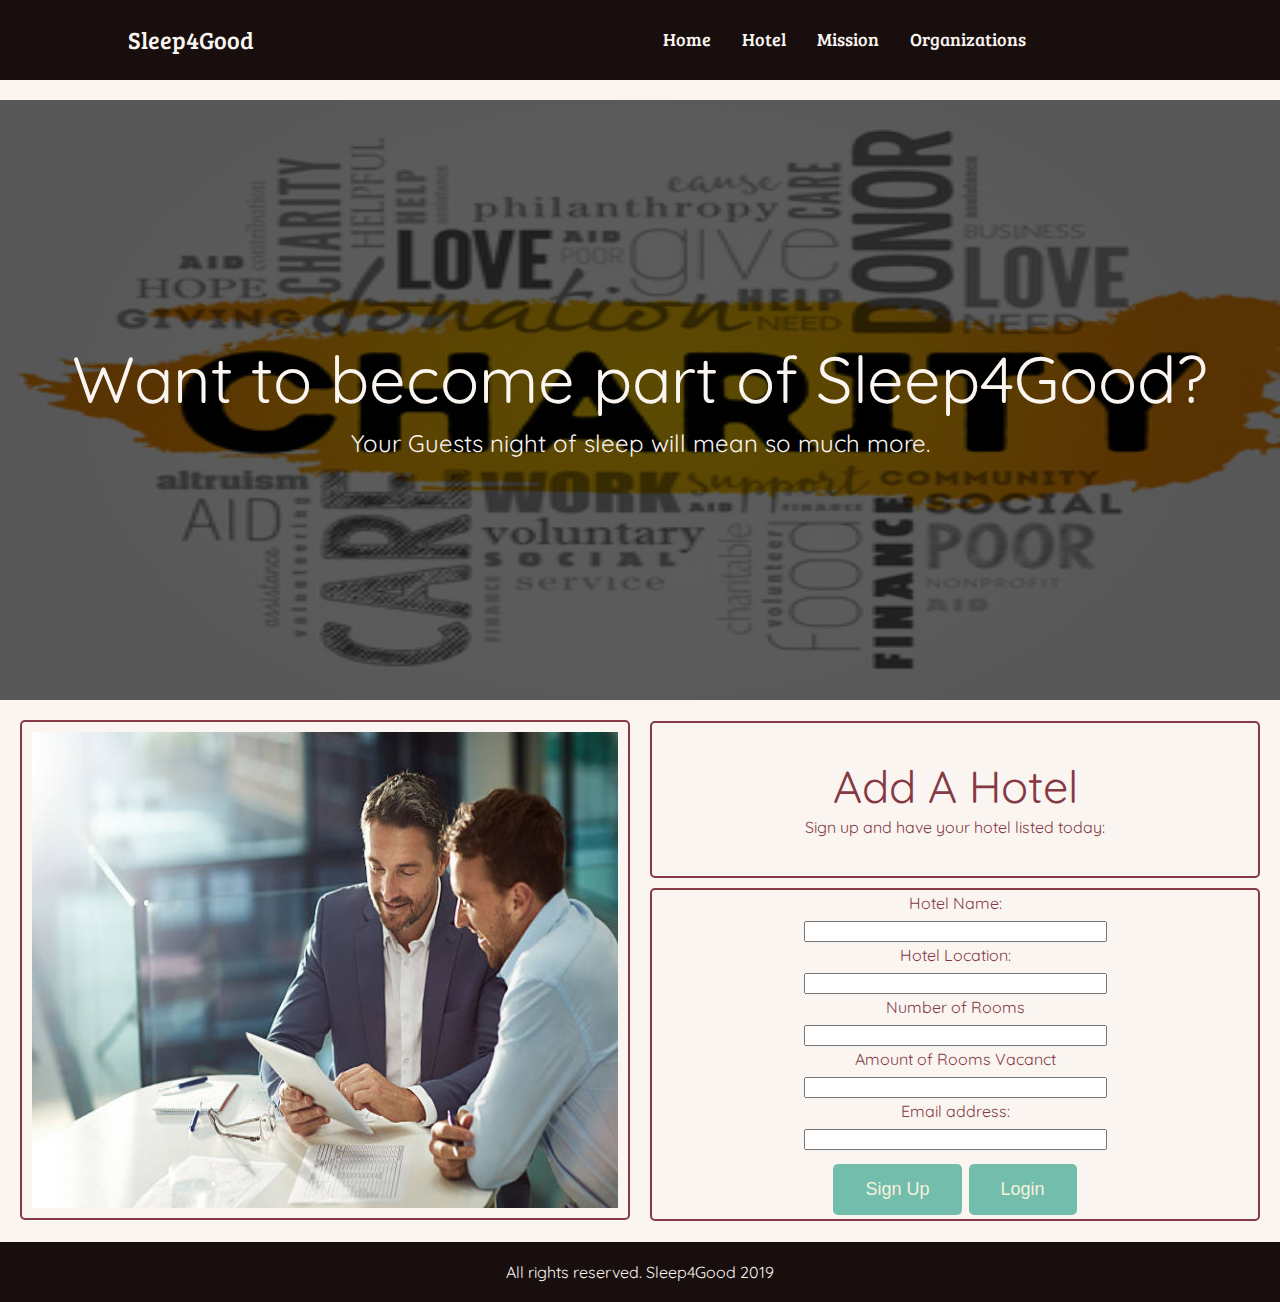
==== organizations.html @ 627f65eb "First Commit" ====
<!DOCTYPE html>
<html></html>
    <head>
        <meta charset="utf-8">
        <title>Sleep4good</title>
        <meta name="viewport" content="width=device-width, initial-scale=1">
        <link rel="stylesheet" href="css/index.css">
        <link href="https://fonts.googleapis.com/css?family=Bree+Serif|Quicksand" rel="stylesheet">
    </head>

    <body>
        <header class="header-nav header-dark">
            <h3>Sleep4Good</h3>
            <nav>
                <a href="index.html">Home</a>
                <a href="hotel.html">Hotel</a>
                <a href="our-mission.html">Mission</a>
                <a href="organizations.html">Organizations</a>
            </nav>
        </header>
        <div class="partners-container">
            <section class="section-main">
                <div>
                    <h1>Want to become part of Sleep4Good?</h1>
                    <h3>Your Guests night of sleep will mean so much more.</h3>
                </div>
            </section>
            <section class="section-join">
                <div>
                    <img src="imgs/brochure.jpg" alt="Two men working at a table together">
                </div>
                <div class="form-container">
                    <div>
                        <h2>Add A Hotel</h2>
                        <p>Sign up and have your hotel listed today:</p>
                    </div>
                    <div>
                        <form action="#">
                            <p>Hotel Name:</p><br>
                            <input type="text" name="hotel-name">
                            <br>
                            <p>Hotel Location:</p><br>
                            <input type="text" name="hotel-location">
                            <br>
                            <p>Number of Rooms</p><br>
                            <input type="text" name="hotel-rooms">
                            <br>
                            <p>Amount of Rooms Vacanct</p><br>
                            <input type="text" name="hotel-vacancy">
                            <br>
                            <p>Email address:</p><br>
                            <input type="text" name="email">
                            <br><br>
                            <button><a href="#">Sign Up</a></button>
                            <button><a href="#">Login</a></button>
                        </form>
                    </div>
                </div>
            </section>
        </div>
        <footer>
            <p>All rights reserved. Sleep4Good 2019</p>
        </footer>
    </body>
</html>
---- css/index.css ----
/* http://meyerweb.com/eric/tools/css/reset/ 
     v2.0 | 20110126
     License: none (public domain)
  */
  html,
  body,
  div,
  span,
  applet,
  object,
  iframe,
  h1,
  h2,
  h3,
  h4,
  h5,
  h6,
  p,
  blockquote,
  pre,
  a,
  abbr,
  acronym,
  address,
  big,
  cite,
  code,
  del,
  dfn,
  em,
  img,
  ins,
  kbd,
  q,
  s,
  samp,
  small,
  strike,
  strong,
  sub,
  sup,
  tt,
  var,
  b,
  u,
  i,
  center,
  dl,
  dt,
  dd,
  ol,
  ul,
  li,
  fieldset,
  form,
  label,
  legend,
  table,
  caption,
  tbody,
  tfoot,
  thead,
  tr,
  th,
  td,
  article,
  aside,
  canvas,
  details,
  embed,
  figure,
  figcaption,
  footer,
  header,
  hgroup,
  menu,
  nav,
  output,
  ruby,
  section,
  summary,
  time,
  mark,
  audio,
  video {
    margin: 0;
    padding: 0;
    border: 0;
    font-size: 100%;
    font: inherit;
    vertical-align: baseline;
  }
  /* HTML5 display-role reset for older browsers */
  article,
  aside,
  details,
  figcaption,
  figure,
  footer,
  header,
  hgroup,
  menu,
  nav,
  section {
    display: block;
  }
  body {
    line-height: 1;
  }
  ol,
  ul {
    list-style: none;
  }
  blockquote,
  q {
    quotes: none;
  }
  blockquote:before,
  blockquote:after,
  q:before,
  q:after {
    content: '';
    content: none;
  }
  table {
    border-collapse: collapse;
    border-spacing: 0;
  }
  * {
    -webkit-box-sizing: border-box;
            box-sizing: border-box;
  }
  html {
    font-size: 62.5%;
    font-family: 'Quicksand', sans-serif;
  }
  h1 {
    font-size: 6.5rem;
  }
  h2 {
    font-size: 4.5rem;
  }
  h3 {
    font-size: 2.4rem;
  }
  a {
    font-size: 1.8rem;
    text-decoration: none;
    color: #F7F2DC;
  }
  p {
    font-size: 1.6rem;
  }
  button {
    background-color: #73BDAC;
    border-radius: 5px;
    border: none;
    color: #73BDAC;
    padding: 15px 32px;
    text-align: center;
    text-decoration: none;
    display: inline-block;
    font-size: 16px;
    margin: 4px 2px;
    cursor: pointer;
  }
  .tabs .tabs-links .tabs-link-selected {
    background-color: #FAF5F0;
    border: 2px solid #FAF5F0;
    border-top: 2px solid #BFBFBF;
  }


  .checked {
    color:gold;
  }

  /* footer */
  footer {
    color: #FAF5F0;
    display: -webkit-box;
    display: -ms-flexbox;
    display: flex;
    -webkit-box-orient: horizontal;
    -webkit-box-direction: normal;
        -ms-flex-direction: row;
            flex-direction: row;
    -ms-flex-pack: distribute;
        justify-content: space-around;
    -webkit-box-align: center;
        -ms-flex-align: center;
            align-items: center;
    height: 60px;
    background-color: #180E0E;
  }
  .header-nav {
    display: -webkit-box;
    display: -ms-flexbox;
    display: flex;
    -webkit-box-orient: horizontal;
    -webkit-box-direction: normal;
        -ms-flex-direction: row;
            flex-direction: row;
    -webkit-box-pack: center;
        -ms-flex-pack: center;
            justify-content: center;
    -webkit-box-align: center;
        -ms-flex-align: center;
            align-items: center;
    height: 80px;
    background-color: #180E0E;
    opacity: 0.7;
    z-index: 1;
    font-family: 'Bree Serif', serif;
  }
  @media (max-width: 500px) {
    .header-nav {
      display: -webkit-box;
      display: -ms-flexbox;
      display: flex;
      -webkit-box-orient: vertical;
      -webkit-box-direction: normal;
          -ms-flex-direction: column;
              flex-direction: column;
      -webkit-box-pack: center;
          -ms-flex-pack: center;
              justify-content: center;
      -webkit-box-align: center;
          -ms-flex-align: center;
              align-items: center;
    }
  }
  .header-nav h3 {
    width: 30%;
    color: #FAF5F0;
  }
  .header-nav nav {
    display: -webkit-box;
    display: -ms-flexbox;
    display: flex;
    -webkit-box-orient: horizontal;
    -webkit-box-direction: normal;
        -ms-flex-direction: row;
            flex-direction: row;
    -webkit-box-pack: center;
        -ms-flex-pack: center;
            justify-content: center;
    -webkit-box-align: center;
        -ms-flex-align: center;
            align-items: center;
    width: 50%;
  }
  @media (max-width: 500px) {
    .header-nav nav {
      width: 100%;
    }
  }
  .header-nav nav a {
    margin-left: 25px;
    color: #FAF5F0;
    padding: 3px;
    border-bottom: 2px solid #180E0E;
  }
  .header-nav nav a:hover {
    border-bottom: 2px solid #FAF5F0;
  }
  @media (max-width: 500px) {
    .header-nav nav a:first-child {
      margin-left: 0;
    }
  }
  @media (max-width: 500px) {
    .header-nav nav a {
      margin-top: 10px;
    }
  }
  .header-dark {
    opacity: 1;
  }
  .nav-scroll {
    position: fixed                                  !important;
    top: 0                                           !important;
    left: 0                                          !important;
    width: 100%                                      !important;
    background-color: #853945 !important;
    opacity: 1                                       !important;
  }
  .nav-scroll h3 {
    color: #FAF5F0 !important;
  }
  .nav-scroll a {
    border-bottom: 2px solid #853945 !important;
    color: #FAF5F0 !important;
  }
  .nav-scroll a:hover {
    border-bottom: 2px solid #853945 !important;
  }
  body {
    background-color: #FAF5F0;
    height: 800px;
  }
  .container-home {
    background-image: url("../imgs/header-banner.jpg");
  }
  .container-home .section-main-home {
    display: -webkit-box;
    display: -ms-flexbox;
    display: flex;
    -webkit-box-orient: horizontal;
    -webkit-box-direction: normal;
        -ms-flex-direction: row;
            flex-direction: row;
    -webkit-box-pack: start;
        -ms-flex-pack: start;
            justify-content: flex-start;
    -webkit-box-align: center;
        -ms-flex-align: center;
            align-items: center;
    height: 560px;
    color: #F7F2DC;
  }
  @media (max-width: 1050px) {
    .container-home .section-main-home {
      height: 280px;
    }
  }
  .container-home .section-main-home div {
    display: -webkit-box;
    display: -ms-flexbox;
    display: flex;
    -webkit-box-orient: vertical;
    -webkit-box-direction: normal;
        -ms-flex-direction: column;
            flex-direction: column;
    -webkit-box-pack: center;
        -ms-flex-pack: center;
            justify-content: center;
    -webkit-box-align: center;
        -ms-flex-align: center;
            align-items: center;
    width: 60%;
  }
  @media (max-width: 1050px) {
    .container-home .section-main-home div {
      display: -webkit-box;
      display: -ms-flexbox;
      display: flex;
      -webkit-box-orient: vertical;
      -webkit-box-direction: normal;
          -ms-flex-direction: column;
              flex-direction: column;
      -webkit-box-pack: center;
          -ms-flex-pack: center;
              justify-content: center;
      -webkit-box-align: center;
          -ms-flex-align: center;
              align-items: center;
      width: 100%;
      height: 500px;
      margin-left: 10px;
    }
  }
  .container-home .section-main-home h1 {
    margin-bottom: 20px;
  }
  @media (max-width: 500px) {
    .container-home .section-main-home h1 {
      font-size: 5.2rem;
    }
  }
  .container-home .section-main-home h3 {
    width: 60%;
  }
  @media (max-width: 900px) {
    .container-home .section-main-home h3 {
      width: 100%;
    }
  }
  .container-home .aside-form-home {
    position: absolute;
    top: 120px;
    right: 180px;
    height: 600px;
    width: 400px;
    border-radius: 6px;
    -webkit-box-shadow: 5px 5px 5px #424242;
            box-shadow: 5px 5px 5px #424242;
    border: 2px solid #853945;
    background-color: #BFBFBF;
    color: #853945;
    display: -webkit-box;
    display: -ms-flexbox;
    display: flex;
    -webkit-box-orient: vertical;
    -webkit-box-direction: normal;
        -ms-flex-direction: column;
            flex-direction: column;
    -webkit-box-pack: center;
        -ms-flex-pack: center;
            justify-content: center;
    -webkit-box-align: center;
        -ms-flex-align: center;
            align-items: center;
  }
  @media (max-width: 1300px) {
    .container-home .aside-form-home {
      right: 20px;
    }
  }
  @media (max-width: 1050px) {
    .container-home .aside-form-home {
      display: -webkit-box;
      display: -ms-flexbox;
      display: flex;
      -webkit-box-orient: horizontal;
      -webkit-box-direction: normal;
          -ms-flex-direction: row;
              flex-direction: row;
      -webkit-box-pack: center;
          -ms-flex-pack: center;
              justify-content: center;
      -webkit-box-align: center;
          -ms-flex-align: center;
              align-items: center;
      position: relative;
      top: -30px;
      width: 80%;
      height: 350px;
      margin: 0 auto;
    }
  }
  @media (max-width: 900px) {
    .container-home .aside-form-home {
      width: 90%;
    }
  }
  @media (max-width: 770px) {
    .container-home .aside-form-home {
      display: -webkit-box;
      display: -ms-flexbox;
      display: flex;
      -webkit-box-orient: vertical;
      -webkit-box-direction: normal;
          -ms-flex-direction: column;
              flex-direction: column;
      -webkit-box-pack: center;
          -ms-flex-pack: center;
              justify-content: center;
      -webkit-box-align: center;
          -ms-flex-align: center;
              align-items: center;
      height: 700px;
      width: 80%;
    }
  }
  @media (max-width: 500px) {
    .container-home .aside-form-home {
      position: static;
      height: 800px;
      width: 100%;
      -webkit-box-shadow: none;
              box-shadow: none;
      border: 0px;
      border-radius: 0px;
    }
  }
  .container-home .aside-form-home div {
    display: -webkit-box;
    display: -ms-flexbox;
    display: flex;
    -webkit-box-orient: vertical;
    -webkit-box-direction: normal;
        -ms-flex-direction: column;
            flex-direction: column;
    -webkit-box-pack: center;
        -ms-flex-pack: center;
            justify-content: center;
    -webkit-box-align: center;
        -ms-flex-align: center;
            align-items: center;
  }
  .container-home .aside-form-home p {
    width: 90%;
    margin-left: 10px;
  }
  .container-home .aside-form-home img {
    width: 90%;
    height: 200px;
    margin: 20px 0;
  }
  @media (max-width: 770px) {
    .container-home .aside-form-home img {
      width: 80%;
      height: 300px;
    }
  }
  @media (max-width: 500px) {
    .container-home .aside-form-home img {
      width: 90%;
    }
  }
  .container-home .aside-form-home form {
    width: 80%;
    color: #180E0E;
  }
  .container-home .aside-form-home form input {
    width: 100%;
    margin-bottom: 10px;
  }
  @media (max-width: 1050px) {
    .container-home .aside-form-home form input {
      width: 90%;
    }
  }
  .container-home .aside-form-home button {
    width: 47%;
  }
  @media (max-width: 900px) {
    .container-home .aside-form-home button {
      width: 80%;
      margin-left: 10px;
    }
  }
  @media (max-width: 770px) {
    .container-home .aside-form-home button {
      width: 40%;
    }
  }
  @media (max-width: 500px) {
    .container-home .aside-form-home button {
      width: 90%;
      margin-bottom: 10px;
    }
  }
  .section-bottom-home {
    display: -webkit-box;
    display: -ms-flexbox;
    display: flex;
    -webkit-box-orient: vertical;
    -webkit-box-direction: normal;
        -ms-flex-direction: column;
            flex-direction: column;
    -webkit-box-pack: center;
        -ms-flex-pack: center;
            justify-content: center;
    -webkit-box-align: center;
        -ms-flex-align: center;
            align-items: center;
    width: 60%;
    margin: 20px;
    color: #853945;
  }
  @media (max-width: 1050px) {
    .section-bottom-home {
      width: 100%;
    }
  }
  @media (max-width: 500px) {
    .section-bottom-home h3 {
      font-size: 1.9rem;
    }
  }
  .section-bottom-home p {
    margin-top: 5px;
  }
  .section-bottom-home div {
    display: -webkit-box;
    display: -ms-flexbox;
    display: flex;
    -webkit-box-orient: horizontal;
    -webkit-box-direction: normal;
        -ms-flex-direction: row;
            flex-direction: row;
    -webkit-box-pack: center;
        -ms-flex-pack: center;
            justify-content: center;
    -webkit-box-align: center;
        -ms-flex-align: center;
            align-items: center;
    width: 60%;
    margin-top: 10px;
  }
  .section-bottom-home input[type="text"] {
    width: 70%;
    font-size: 1.8rem;
    height: 36px;
  }
  .section-bottom-home button {
    height: 36px;
    border-radius: 0 5px 5px 0;
    line-height: 0.8rem;
  }
  section {
    margin: 20px;
  }
  section .tabs-links {
    display: -webkit-box;
    display: -ms-flexbox;
    display: flex;
    -webkit-box-orient: horizontal;
    -webkit-box-direction: normal;
        -ms-flex-direction: row;
            flex-direction: row;
    -webkit-box-pack: center;
        -ms-flex-pack: center;
            justify-content: center;
    -webkit-box-align: center;
        -ms-flex-align: center;
            align-items: center;
    -ms-flex-wrap: wrap;
        flex-wrap: wrap;
    color: black;
  }
  section .tabs-links .tabs-link {
    font-size: 2.6rem;
    padding: 10px;
    margin-left: 25px;
    border: 2px solid #FAF5F0;
    cursor: pointer;
  }
  @media (max-width: 500px) {
    section .tabs-links .tabs-link {
      width: 100%;
      text-align: center;
    }
  }
  section .tabs-links .tabs-link:hover {
    border: 2px solid #853945;
    background-color: #853945;
  }
  section .hotel-container {
    display: -webkit-box;
    display: -ms-flexbox;
    display: flex;
    -webkit-box-orient: horizontal;
    -webkit-box-direction: normal;
        -ms-flex-direction: row;
            flex-direction: row;
    -webkit-box-pack: center;
        -ms-flex-pack: center;
            justify-content: center;
    -webkit-box-align: center;
        -ms-flex-align: center;
            align-items: center;
    -ms-flex-wrap: wrap;
        flex-wrap: wrap;
    background-color: #180E0E;
  }
  section .hotel-item {
    display: -webkit-box;
    display: -ms-flexbox;
    display: flex;
    -webkit-box-orient: vertical;
    -webkit-box-direction: normal;
        -ms-flex-direction: column;
            flex-direction: column;
    -webkit-box-pack: center;
        -ms-flex-pack: center;
            justify-content: center;
    -webkit-box-align: center;
        -ms-flex-align: center;
            align-items: center;
    border: 1px solid #853945;
    padding: 10px;
    background-color: #FAF5F0;
    margin: 10px;
    color: #853945;
  }
  section .hotel-item:hover {
    background-color: #612a33;
    color: #FAF5F0;
  }
  section .hotel-item img {
    margin-top: 20px;
    width: 300px;
    height: 200px;
  }
  .container-our-mission {
    display: -webkit-box;
    display: -ms-flexbox;
    display: flex;
    -webkit-box-orient: horizontal;
    -webkit-box-direction: normal;
        -ms-flex-direction: row;
            flex-direction: row;
    -webkit-box-pack: start;
        -ms-flex-pack: start;
            justify-content: flex-start;
    -webkit-box-align: center;
        -ms-flex-align: center;
            align-items: center;
    color: #853945;
  }
  .container-our-mission .img-container {
    margin-top: 100px;
    width: 70%;
    height: 700px;
  }
  @media (max-width: 900px) {
    .container-our-mission .img-container {
      height: 300px;
      width: 0;
    }
  }
  @media (max-width: 500px) {
    .container-our-mission .img-container {
      height: 350px;
    }
  }
  .container-our-mission .img-container img {
    width: 100%;
    height: 500px;
  }
  @media (max-width: 900px) {
    .container-our-mission .img-container img {
      display: none;
    }
  }
  .container-our-mission .img-container:after {
    position: absolute;
    content: "";
    height: 500px;
    width: 70%;
    top: 180px;
    left: 0;
    background: -webkit-linear-gradient(right, rgba(247, 241, 234, 0.99) 0%, rgba(223, 221, 217, 0.1) 55%, #cececd 95%, #cccccc 100%);
    background: -o-linear-gradient(right, rgba(247, 241, 234, 0.99) 0%, rgba(223, 221, 217, 0.1) 55%, #cececd 95%, #cccccc 100%);
    background: -webkit-gradient(linear, right top, left top, from(rgba(247, 241, 234, 0.99)), color-stop(55%, rgba(223, 221, 217, 0.1)), color-stop(95%, #cececd), to(#cccccc));
    background: linear-gradient(to left, rgba(247, 241, 234, 0.99) 0%, rgba(223, 221, 217, 0.1) 55%, #cececd 95%, #cccccc 100%);
  }
  @media (max-width: 900px) {
    .container-our-mission .img-container:after {
      display: none;
    }
  }
  .container-our-mission section {
    display: -webkit-box;
    display: -ms-flexbox;
    display: flex;
    -webkit-box-orient: vertical;
    -webkit-box-direction: normal;
        -ms-flex-direction: column;
            flex-direction: column;
    -webkit-box-pack: start;
        -ms-flex-pack: start;
            justify-content: flex-start;
    -webkit-box-align: center;
        -ms-flex-align: center;
            align-items: center;
    position: relative;
  }
  @media (max-width: 900px) {
    .container-our-mission section {
      width: 80%;
    }
  }
  @media (max-width: 500px) {
    .container-our-mission section {
      margin-top: -100px;
      height: 250px;
      width: 90%;
    }
  }
  .container-our-mission section div {
    position: absolute;
    top: -180px;
    width: 500px;
    padding: 10px;
  }
  @media (max-width: 900px) {
    .container-our-mission section div {
      position: static;
      top: -140px;
      right: 200px;
      border: 2px solid black;
      width: 100%;
    }
  }
  @media (max-width: 500px) {
    .container-our-mission section div {
      width: 100%;
    }
  }
  .container-our-mission section div h2 {
    font-size: 5.6rem;
  }
  @media (max-width: 500px) {
    .container-our-mission section div h2 {
      font-size: 4 rem;
    }
  }
  .container-our-mission section div p {
    font-size: 2.2rem;
    line-height: 1.5;
  }
  @media (max-width: 500px) {
    .container-our-mission section div p {
      font-size: 1.8rem;
    }
  }
  .container-sponsors .sponsors {
    display: -webkit-box;
    display: -ms-flexbox;
    display: flex;
    -webkit-box-orient: horizontal;
    -webkit-box-direction: normal;
        -ms-flex-direction: row;
            flex-direction: row;
    -webkit-box-pack: justify;
        -ms-flex-pack: justify;
            justify-content: space-between;
    -webkit-box-align: center;
        -ms-flex-align: center;
            align-items: center;
    -ms-flex-wrap: wrap;
        flex-wrap: wrap;
    width: 100%;
    margin-top: 50px;
  }
  @media (max-width: 1050px) {
    .container-sponsors .sponsors {
      -webkit-box-pack: center;
          -ms-flex-pack: center;
              justify-content: center;
    }
  }
  .container-sponsors .sponsors .sponsor-description {
    background-color: #BFBFBF;
    height: 240px;
    width: 74%;
    border: 2px solid #853945;
    display: -webkit-box;
    display: -ms-flexbox;
    display: flex;
    -webkit-box-orient: horizontal;
    -webkit-box-direction: normal;
        -ms-flex-direction: row;
            flex-direction: row;
    -webkit-box-pack: center;
        -ms-flex-pack: center;
            justify-content: center;
    -webkit-box-align: center;
        -ms-flex-align: center;
            align-items: center;
  }
  @media (max-width: 1050px) {
    .container-sponsors .sponsors .sponsor-description {
      display: none;
    }
  }
  .container-sponsors .sponsors .sponsor-description:hover {
    background-color: #BFBFBF;
  }
  .container-sponsors .sponsors .sponsor-description p {
    color: #853945;
    width: 80%;
  }
  .container-sponsors .sponsors .sponsor-description a {
    color: #73bdac;
  }
  .container-sponsors .sponsors .sponsor-img-container {
    height: 240px;
    width: 24%;
    margin: 5px;
    background-color: white;
    text-align: center;
    padding: 20px;
    border: 2px solid #853945;
  }
  @media (max-width: 660px) {
    .container-sponsors .sponsors .sponsor-img-container {
      width: 100%;
    }
  }
  .container-sponsors .sponsors .sponsor-img-container img {
    height: 200px;
    width: 90%;
  }
  @media (max-width: 1050px) {
    .container-sponsors .sponsors .sponsor-img-container img {
      width: 100%;
    }
  }
  .partners-container .section-main {
    background: url("../imgs/charity_scramble.jpg");
    background-size: 100% 100%;
    background-repeat: no-repeat;
    height: 600px;
    width: 100%;
    margin-left: 0;
  }
  .partners-container .section-main div {
    display: -webkit-box;
    display: -ms-flexbox;
    display: flex;
    -webkit-box-orient: vertical;
    -webkit-box-direction: normal;
        -ms-flex-direction: column;
            flex-direction: column;
    -webkit-box-pack: center;
        -ms-flex-pack: center;
            justify-content: center;
    -webkit-box-align: center;
        -ms-flex-align: center;
            align-items: center;
    height: 600px;
    color: #FAF5F0;
    position: relative;
    z-index: 3;
    -ms-flex-wrap: wrap;
        flex-wrap: wrap;
  }
  .partners-container .section-main div h1 {
    padding-bottom: 20px;
  }
  @media (max-width: 800px) {
    .partners-container .section-main div h1 {
      font-size: 4rem;
    }
  }
  @media (max-width: 800px) {
    .partners-container .section-main div h3 {
      margin: 0 10px;
    }
  }
  .partners-container section:after {
    position: absolute;
    content: "";
    background: -webkit-gradient(linear, left top, left bottom, from(#000000), to(#000000));
    background: -webkit-linear-gradient(#000000, #000000);
    background: -o-linear-gradient(#000000, #000000);
    background: linear-gradient(#000000, #000000);
    opacity: 0.4;
    height: 600px;
    top: 100px;
    width: 100%;
    left: 0;
  }
  .partners-container .section-join {
    display: -webkit-box;
    display: -ms-flexbox;
    display: flex;
    -webkit-box-orient: horizontal;
    -webkit-box-direction: normal;
        -ms-flex-direction: row;
            flex-direction: row;
    -webkit-box-pack: center;
        -ms-flex-pack: center;
            justify-content: center;
    -webkit-box-align: center;
        -ms-flex-align: center;
            align-items: center;
  }
  @media (max-width: 800px) {
    .partners-container .section-join {
      -ms-flex-wrap: wrap;
          flex-wrap: wrap;
    }
  }
  .partners-container .section-join div:first-child {
    width: 50%;
  }
  @media (max-width: 800px) {
    .partners-container .section-join div:first-child {
      margin-top: 10px;
      width: 100%;
      -webkit-box-ordinal-group: 2;
          -ms-flex-order: 1;
              order: 1;
    }
  }
  @media (max-width: 500px) {
    .partners-container .section-join div:first-child {
      display: none;
    }
  }
  .partners-container .section-join div:first-child img {
    height: 500px;
    width: 100%;
    padding: 10px;
    border: 2px solid #853945;
    border-radius: 5px;
  }
  .partners-container .section-join .form-container {
    width: 50%;
    display: -webkit-box;
    display: -ms-flexbox;
    display: flex;
    -webkit-box-orient: vertical;
    -webkit-box-direction: normal;
        -ms-flex-direction: column;
            flex-direction: column;
    -ms-flex-pack: distribute;
        justify-content: space-around;
    -webkit-box-align: center;
        -ms-flex-align: center;
            align-items: center;
    height: 500px;
    margin-left: 20px;
  }
  @media (max-width: 800px) {
    .partners-container .section-join .form-container {
      width: 100%;
      margin: 0 auto;
    }
  }
  @media (max-width: 500px) {
    .partners-container .section-join .form-container {
      height: 600px;
    }
  }
  .partners-container .section-join .form-container div {
    display: -webkit-box;
    display: -ms-flexbox;
    display: flex;
    -webkit-box-orient: vertical;
    -webkit-box-direction: normal;
        -ms-flex-direction: column;
            flex-direction: column;
    -webkit-box-pack: center;
        -ms-flex-pack: center;
            justify-content: center;
    -webkit-box-align: center;
        -ms-flex-align: center;
            align-items: center;
    height: 400px;
    width: 100%;
    border: 2px solid #853945;
    color: #853945;
    border-radius: 5px;
  }
  @media (max-width: 800px) {
    .partners-container .section-join .form-container div {
      height: 440px;
    }
  }
  .partners-container .section-join .form-container div h2 {
    margin-bottom: 10px;
  }
  @media (max-width: 900px) {
    .partners-container .section-join .form-container div p {
      margin-left: 10px;
    }
  }
  .partners-container .section-join .form-container div:first-child {
    height: 200px;
    margin-bottom: 10px;
  }
  @media (max-width: 800px) {
    .partners-container .section-join .form-container div:first-child {
      width: 100%;
      -webkit-box-ordinal-group: 1;
          -ms-flex-order: 0;
              order: 0;
    }
  }
  .partners-container .section-join .form-container form {
    width: 100%;
    text-align: center;
  }
  .partners-container .section-join .form-container form p {
    margin-top: 5px;
  }
  .partners-container .section-join .form-container form input[type="text"] {
    width: 50%;
  }
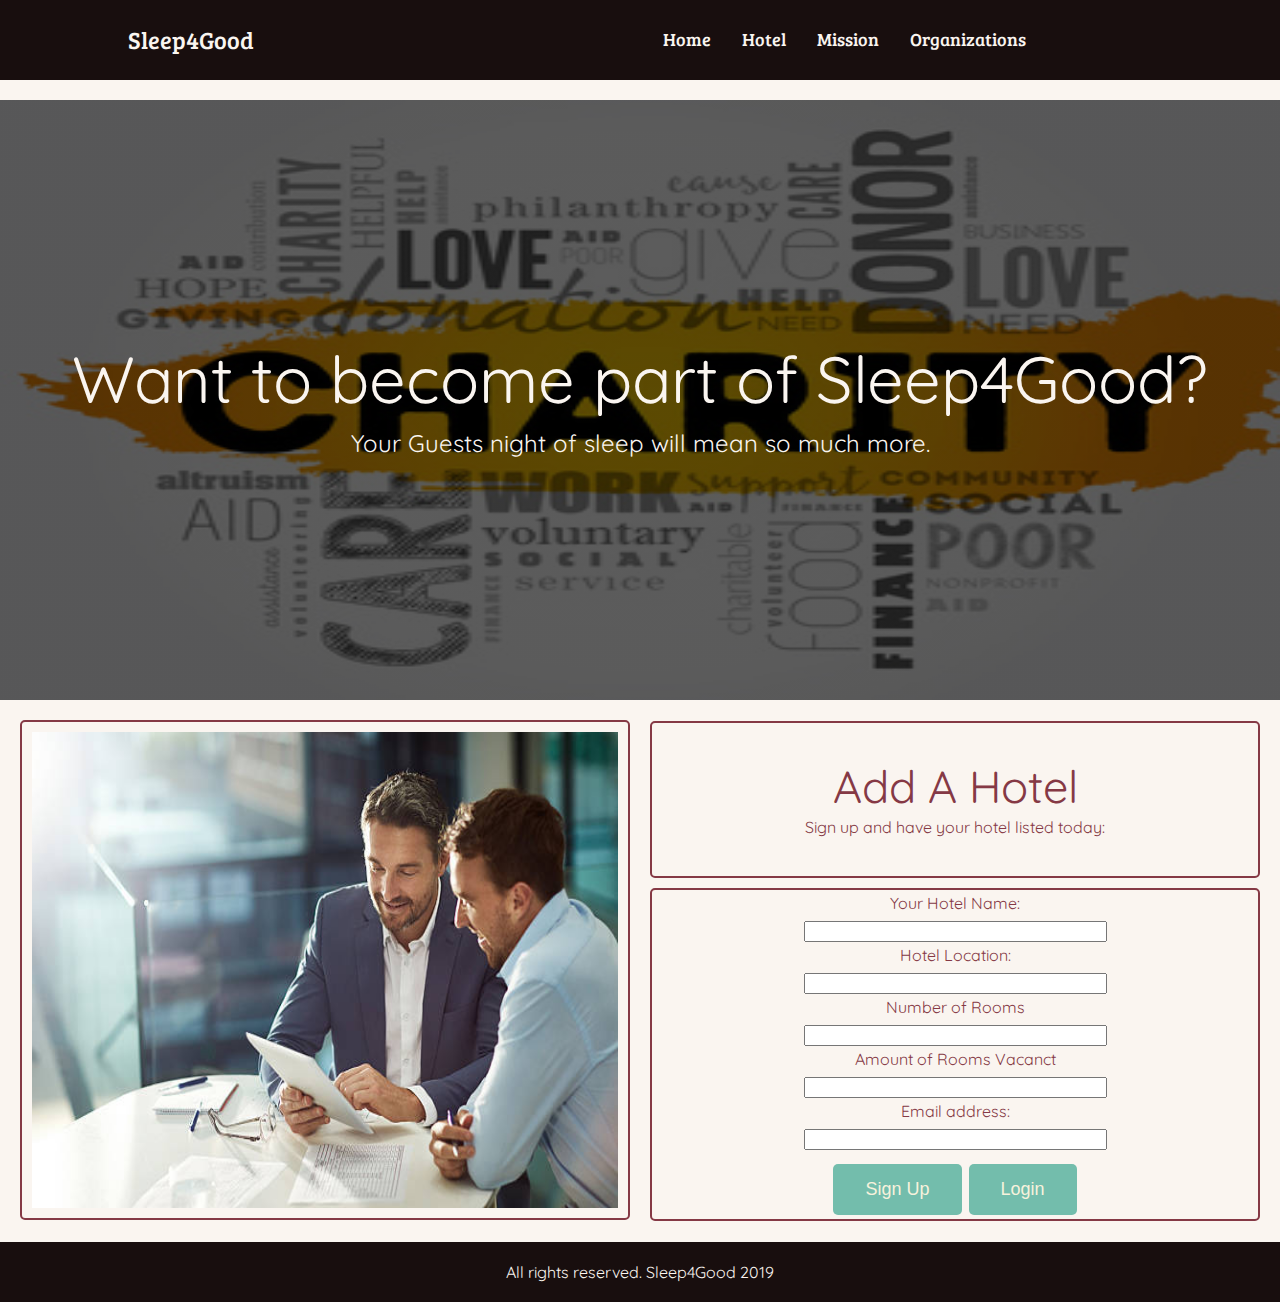
==== commit 42980b35: "First Commit" ====
--- a/organizations.html
+++ b/organizations.html
@@ -36,7 +36,7 @@
                     </div>
                     <div>
                         <form action="#">
-                            <p>Hotel Name:</p><br>
+                            <p> Your Hotel Name:</p><br>
                             <input type="text" name="hotel-name">
                             <br>
                             <p>Hotel Location:</p><br>
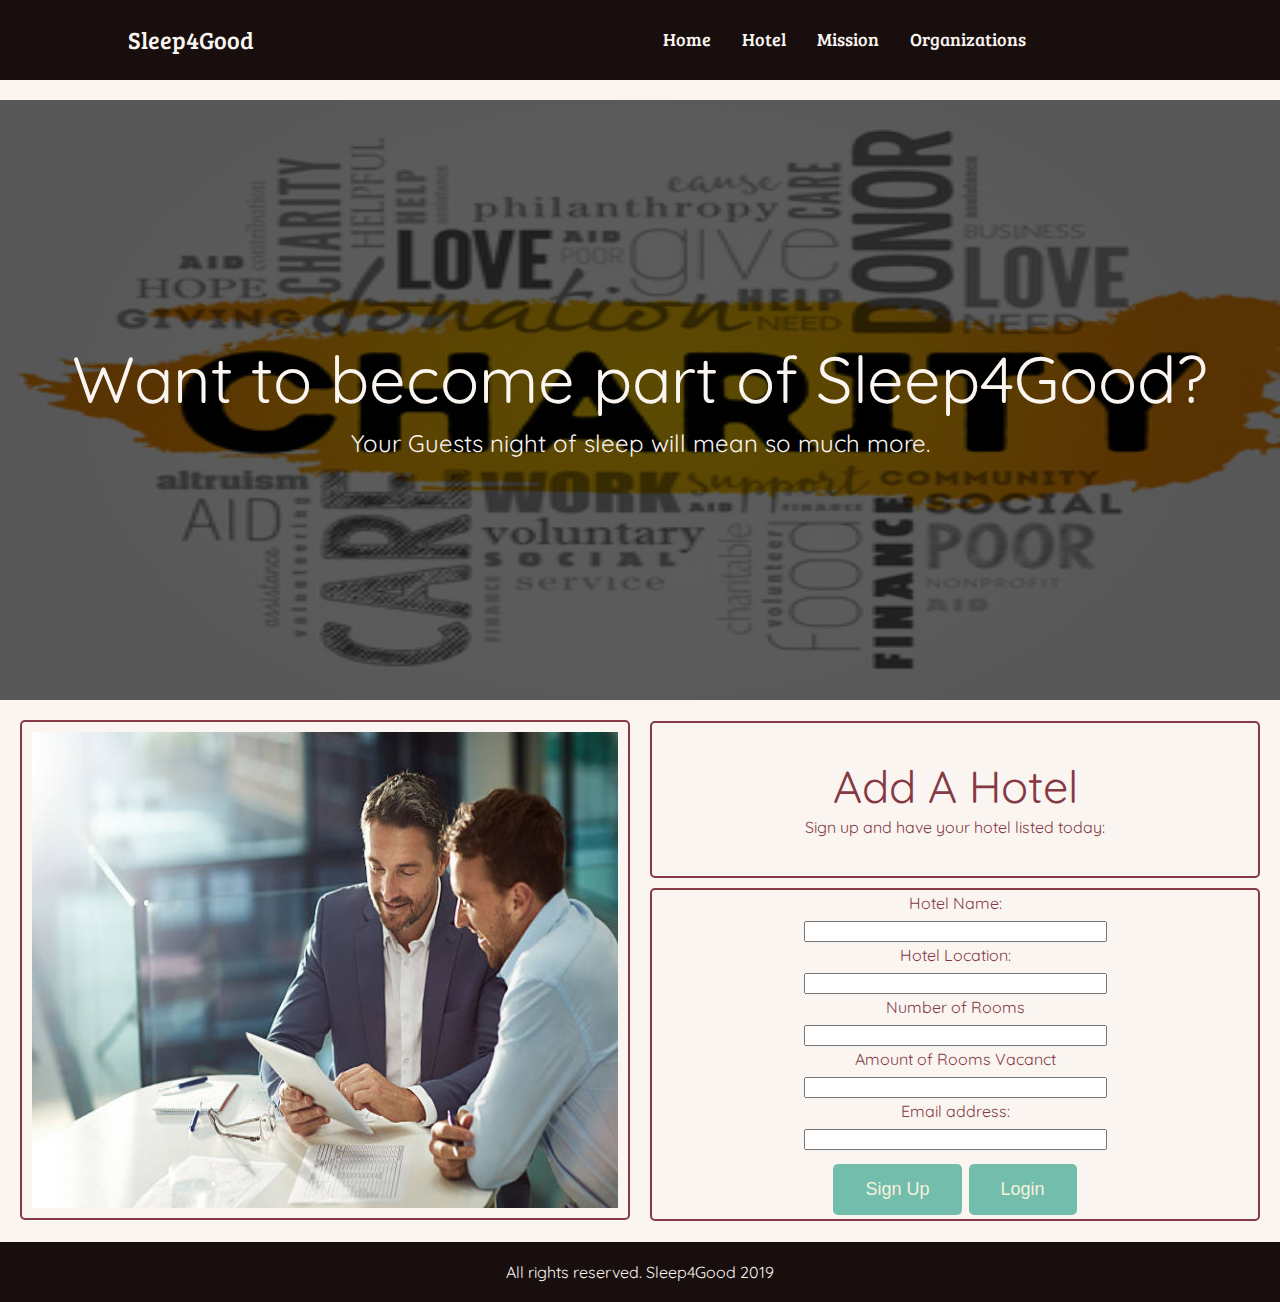
==== commit cf933e5c: "First Commit" ====
--- a/organizations.html
+++ b/organizations.html
@@ -36,7 +36,7 @@
                     </div>
                     <div>
                         <form action="#">
-                            <p> Your Hotel Name:</p><br>
+                            <p> Hotel Name:</p><br>
                             <input type="text" name="hotel-name">
                             <br>
                             <p>Hotel Location:</p><br>
